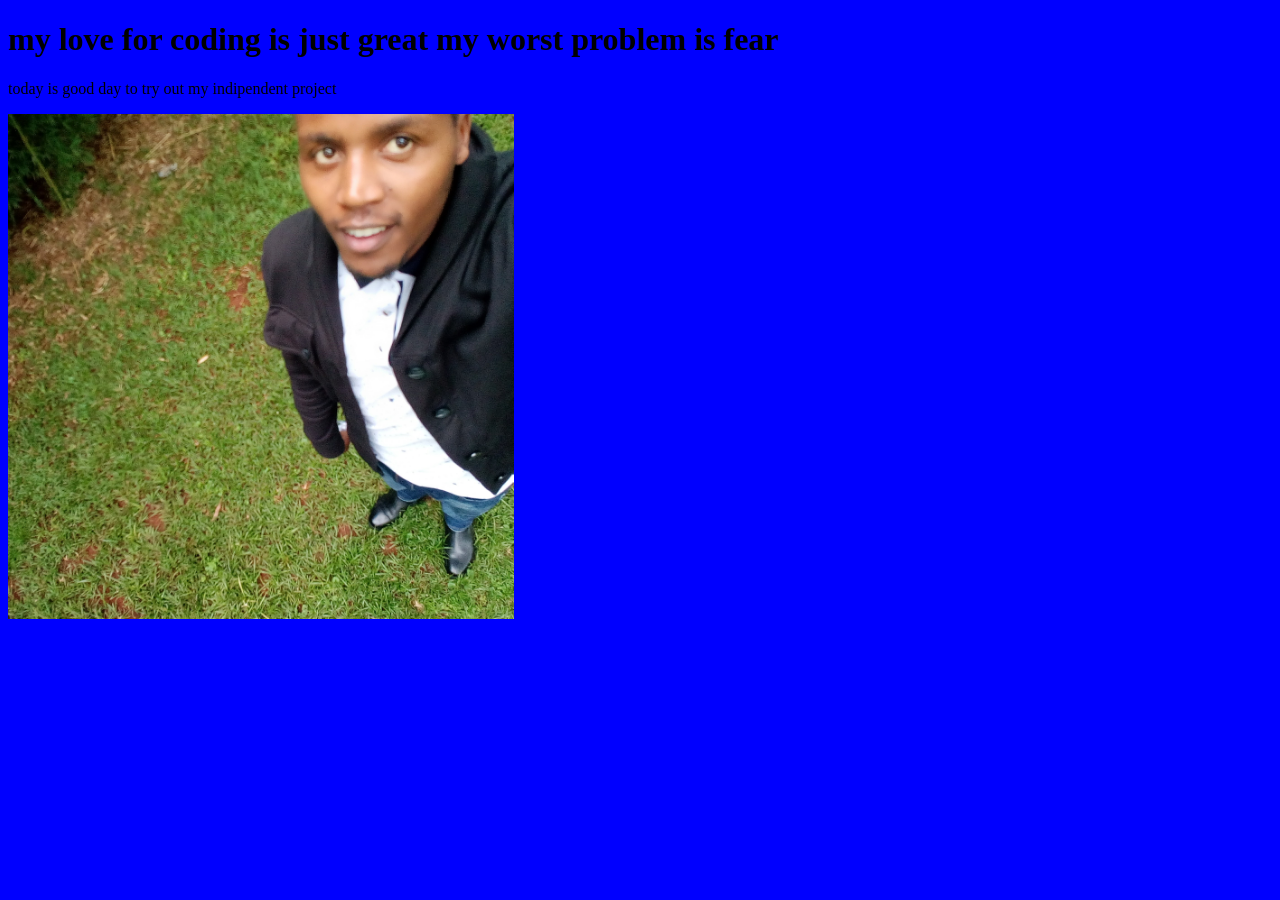
==== jls.html @ 0202b1ba "initial commit" ====
<!DOCTYPE html>
<html lang="en" dir="ltr">
  <head>
    <link rel="stylesheet" href="css/app.css">
    <meta charset="utf-8">
    <title>JAYDROID FIRE</title>
  </head>

  <body>
    <h1>my love for coding is just great my worst problem is fear</h1>
    <p>today is good day to try out my indipendent project</p>
    <img class="img"  src="img/img.jpg" alt="img/img-cloud.jpg">
  </body>
</html>
---- css/app.css ----
.img{
  width: 40%;
  height: 40%;
}
body{
  background-color:blue;
}
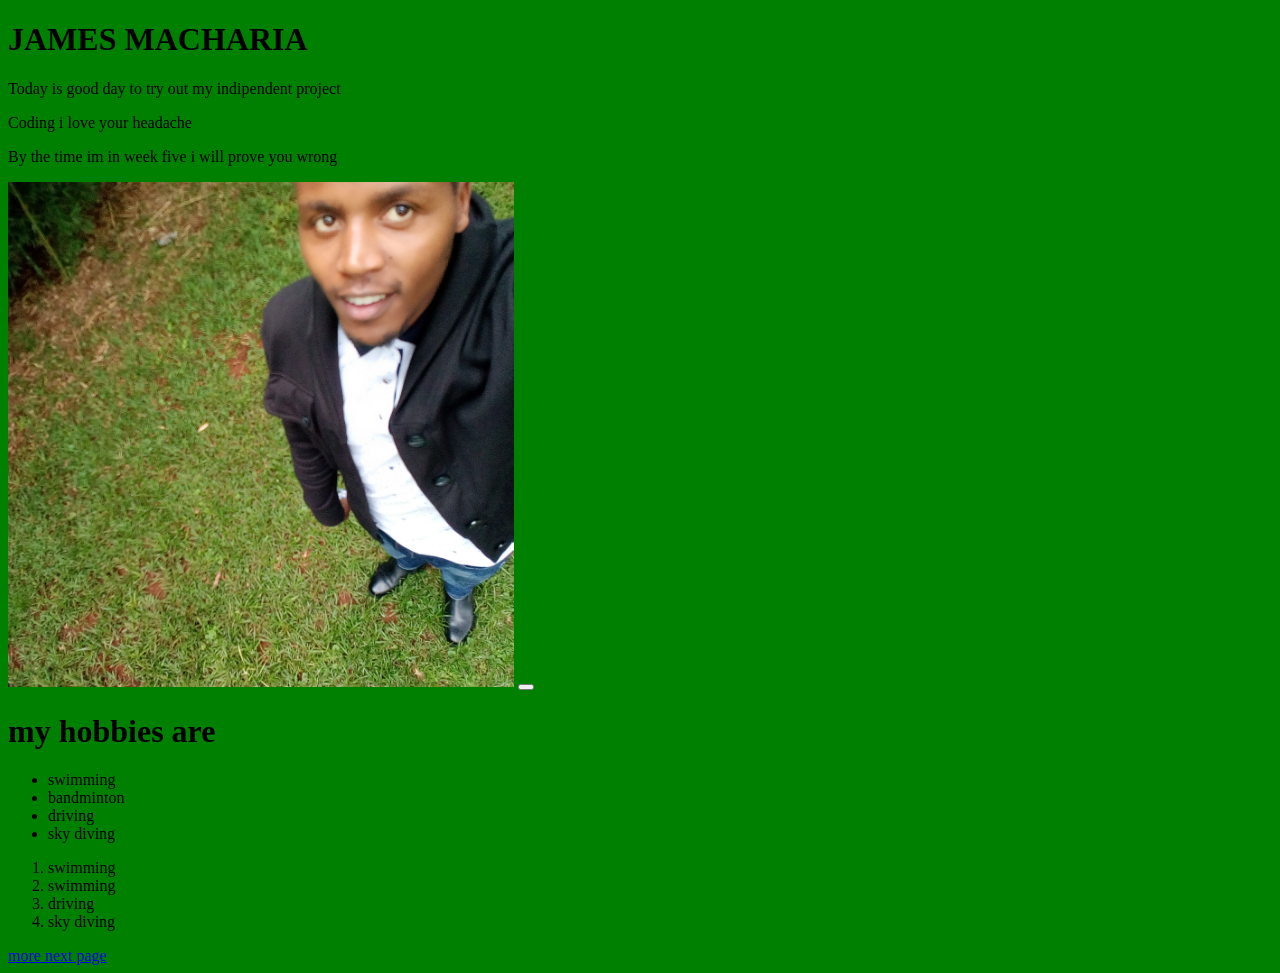
==== commit 8338b560: "initial commit" ====
--- a/jls.html
+++ b/jls.html
@@ -2,13 +2,29 @@
 <html lang="en" dir="ltr">
   <head>
     <link rel="stylesheet" href="css/app.css">
-    <meta charset="utf-8">
     <title>JAYDROID FIRE</title>
   </head>
 
   <body>
-    <h1>my love for coding is just great my worst problem is fear</h1>
-    <p>today is good day to try out my indipendent project</p>
+    <h1>JAMES MACHARIA</h1>
+    <p>Today is good day to try out my indipendent project</p>
+    <p>Coding i love your headache</p>
+          <p>By the time im in week five i will prove you wrong</p>
     <img class="img"  src="img/img.jpg" alt="img/img-cloud.jpg">
+    <button type="button" name="button"><a href="css.html"></a> </button>
+    <h1>my hobbies are</h1>
+    <ul>
+      <li>swimming</li>
+      <li>bandminton</li>
+    <li>driving</li>
+    <li>sky diving</li>
+    </ul>
+    <ol>
+      <li>swimming</li>
+      <li>swimming</li>
+    <li>driving</li>
+      <li>sky diving </li>
+    </ol>
+    <a href="css.html">more next page</a>
   </body>
 </html>
--- a/css/app.css
+++ b/css/app.css
@@ -3,5 +3,8 @@
   height: 40%;
 }
 body{
-  background-color:blue;
+  background-color:green;
 }
+#h1{
+  
+}
